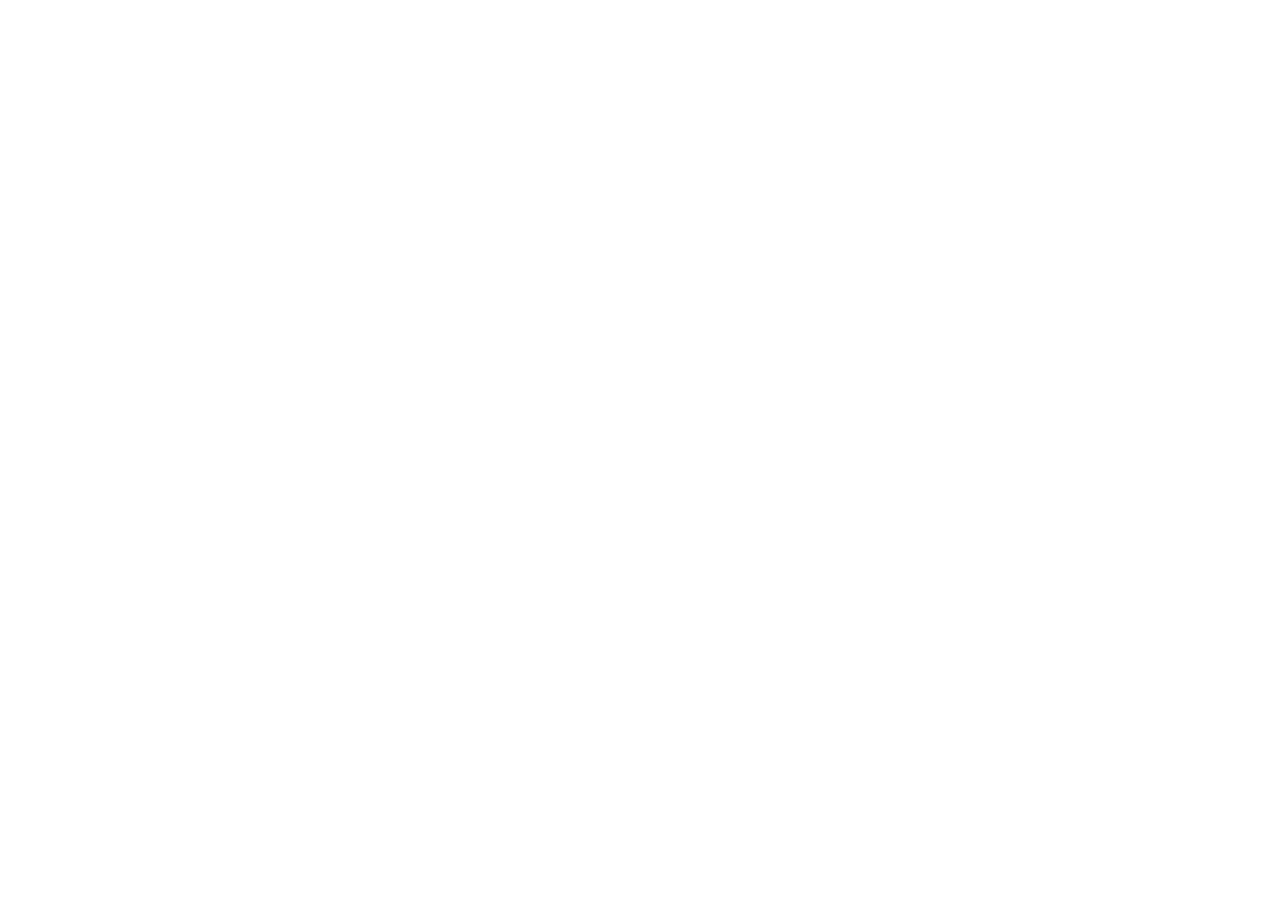
==== Pages/dex.html @ ee20f931 "styling fix" ====
<!DOCTYPE html>
<html lang="en">
<head>
    <meta charset="UTF-8">
    <meta name="viewport" content="width=device-width, initial-scale=1.0">
    <link rel="stylesheet" href="/CSS/dex.css">
    <title>Document</title>
</head>
<body>
    
</body>
</html>
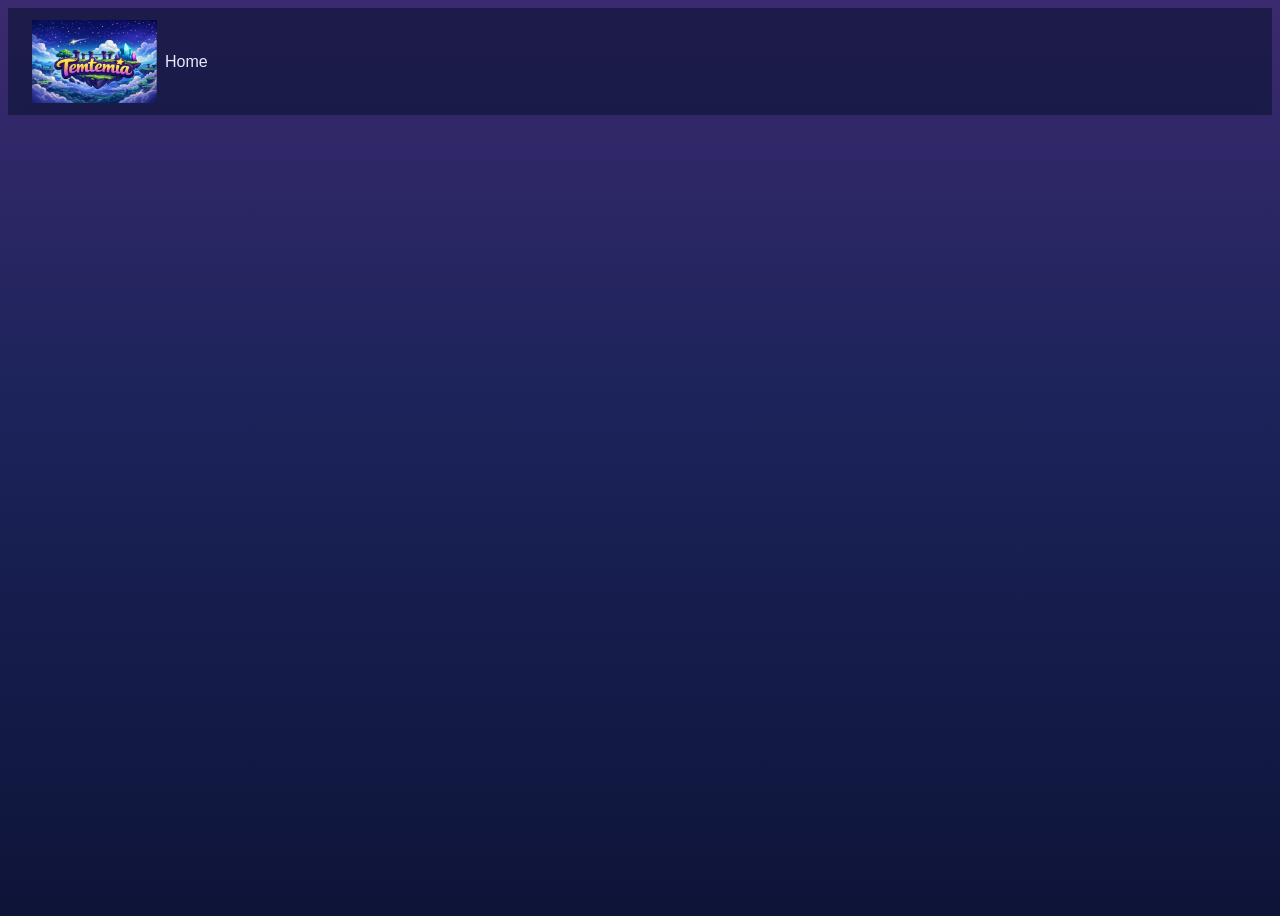
==== commit 0bb338c6: "added styling to dex.html" ====
--- a/Pages/dex.html
+++ b/Pages/dex.html
@@ -7,6 +7,8 @@
     <title>Document</title>
 </head>
 <body>
-    
+        <nav>
+            <a href="../index.html"><img src="/Assets/Temtemia.png" alt="homepage"> Home</a>
+        </nav>
 </body>
 </html>
--- a/CSS/dex.css
+++ b/CSS/dex.css
@@ -0,0 +1,59 @@
+/* Desktop first: dit staat al in je gewone CSS */
+nav {
+    display: flex;
+    align-items: center;
+    gap: 15px;
+    padding: 12px 24px;
+    background: rgba(14, 20, 56, 0.65);
+    backdrop-filter: blur(6px);
+    border-bottom: 1px solid rgba(255, 255, 255, 0.08);
+}
+
+nav a {
+    display: flex;
+    align-items: center;
+    gap: 8px;
+    color: #e6ebff;
+    text-decoration: none;
+    font-weight: 500;
+}
+
+nav img {
+    max-width: 125px;
+    height: auto;
+}
+
+/* Mobile / tablet breakpoint */
+@media screen and (max-width: 768px) {
+    nav {
+        flex-direction: column; /* logo boven de links */
+        gap: 8px;
+        padding: 10px;
+    }
+
+    nav a {
+        font-size: 0.9rem;
+        justify-content: center;
+    }
+
+    nav img {
+        max-width: 25px;
+    }
+}
+
+nav a:hover {
+    text-decoration: none;
+    color: #f7c948;
+}
+
+body {
+    font-family: 'Franklin Gothic Medium', 'Arial Narrow', Arial, sans-serif;
+    background: linear-gradient(
+        180deg,
+        #3b2a6f 0%,   /* paars */
+        #1b235a 45%,  /* nachtblauw */
+        #0e1438 100%  /* deep space */
+    );
+    color: #ffffff;
+    min-height: 100vh;
+}
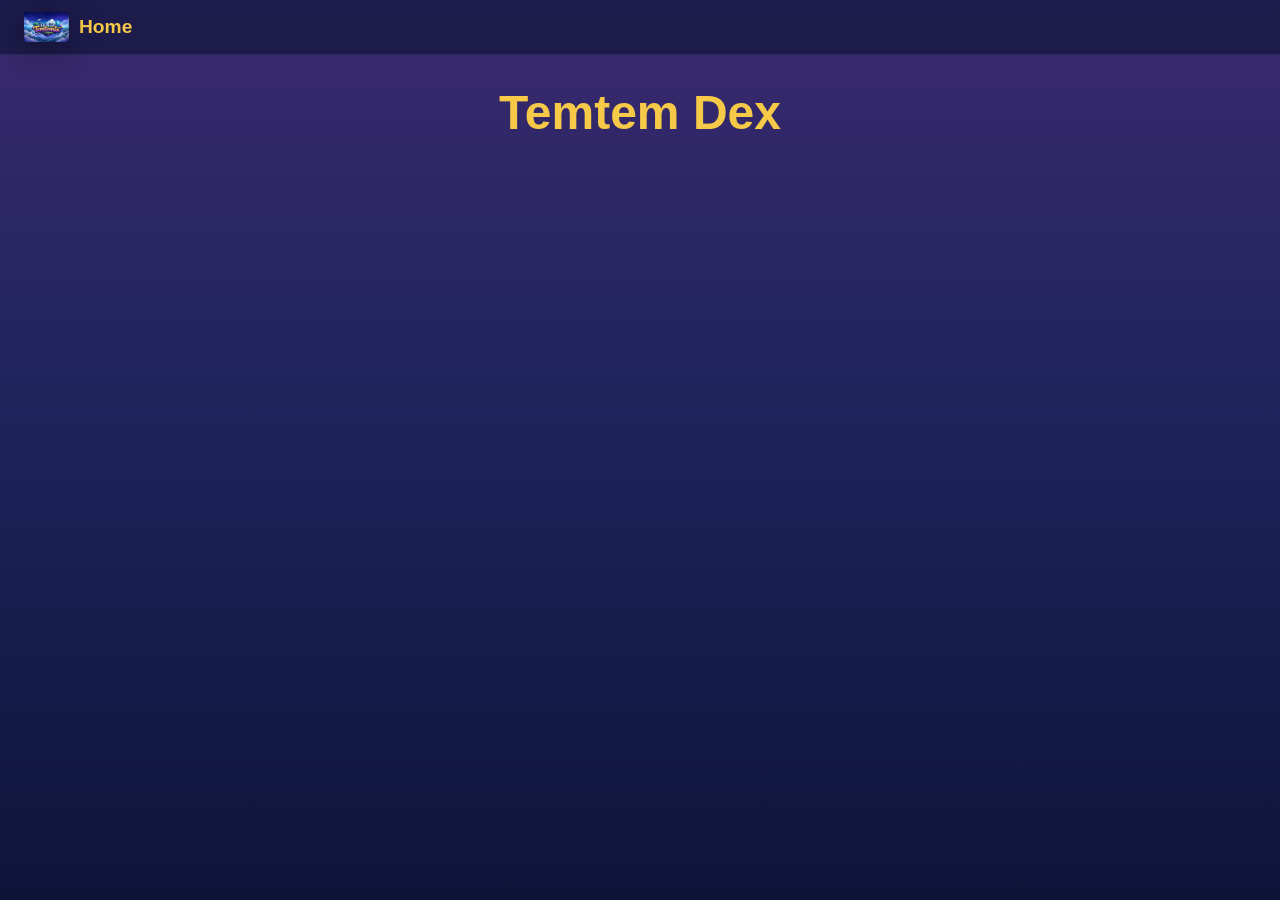
==== commit d107a9c1: "fetched succesful" ====
--- a/Pages/dex.html
+++ b/Pages/dex.html
@@ -4,11 +4,20 @@
     <meta charset="UTF-8">
     <meta name="viewport" content="width=device-width, initial-scale=1.0">
     <link rel="stylesheet" href="/CSS/dex.css">
+    <script src="../JS/dex.js" defer></script>
     <title>Document</title>
 </head>
 <body>
         <nav>
             <a href="../index.html"><img src="/Assets/Temtemia.png" alt="homepage"> Home</a>
         </nav>
+
+        
+        <h1>Temtem Dex</h1>
+            <div id="temtem-container" class="temtem-grid">
+                <!-- Temtem cards komen hier via JS -->
+            </div>
+
+
 </body>
 </html>
--- a/CSS/dex.css
+++ b/CSS/dex.css
@@ -1,59 +1,95 @@
-/* Desktop first: dit staat al in je gewone CSS */
+body {
+    font-family: 'Franklin Gothic Medium', 'Arial Narrow', Arial, sans-serif;
+    background: linear-gradient(180deg, #3b2a6f 0%, #1b235a 50%, #0e1438 100%);
+    color: #ffffff;
+    min-height: 100vh;
+    margin: 0;
+    padding: 0;
+}
+
 nav {
     display: flex;
     align-items: center;
-    gap: 15px;
     padding: 12px 24px;
     background: rgba(14, 20, 56, 0.65);
     backdrop-filter: blur(6px);
-    border-bottom: 1px solid rgba(255, 255, 255, 0.08);
+    border-bottom: 1px solid rgba(255,255,255,0.08);
 }
 
 nav a {
     display: flex;
     align-items: center;
-    gap: 8px;
-    color: #e6ebff;
+    gap: 10px;
     text-decoration: none;
-    font-weight: 500;
+    color: #f7c948;
+    font-weight: bold;
+    font-size: 1.2rem;
 }
 
 nav img {
-    max-width: 125px;
+    max-width: 45px;
     height: auto;
+    filter: drop-shadow(0 5px 15px rgba(0,0,0,0.35));
 }
 
-/* Mobile / tablet breakpoint */
-@media screen and (max-width: 768px) {
-    nav {
-        flex-direction: column; /* logo boven de links */
-        gap: 8px;
-        padding: 10px;
-    }
-
-    nav a {
-        font-size: 0.9rem;
-        justify-content: center;
-    }
-
-    nav img {
-        max-width: 25px;
-    }
-}
-
-nav a:hover {
-    text-decoration: none;
+h1 {
+    text-align: center;
+    margin-top: 30px;
+    font-size: 3rem;
     color: #f7c948;
 }
 
-body {
-    font-family: 'Franklin Gothic Medium', 'Arial Narrow', Arial, sans-serif;
-    background: linear-gradient(
-        180deg,
-        #3b2a6f 0%,   /* paars */
-        #1b235a 45%,  /* nachtblauw */
-        #0e1438 100%  /* deep space */
-    );
-    color: #ffffff;
-    min-height: 100vh;
+/* Temtem cards grid */
+.temtem-grid {
+    display: grid;
+    grid-template-columns: repeat(auto-fit, minmax(220px, 1fr));
+    gap: 20px;
+    padding: 20px;
 }
+
+/* Temtem card styling */
+.temtem-card {
+    background: rgba(27, 35, 90, 0.7);
+    border-radius: 15px;
+    padding: 15px;
+    text-align: center;
+    box-shadow: 0 8px 20px rgba(0,0,0,0.3);
+    transition: transform 0.3s ease, box-shadow 0.3s ease;
+}
+
+.temtem-card:hover {
+    transform: translateY(-5px);
+    box-shadow: 0 12px 25px rgba(0,0,0,0.5);
+}
+
+.temtem-card h2 {
+    color: #f7c948;
+    margin-bottom: 10px;
+}
+
+.temtem-card p {
+    font-size: 0.9rem;
+    margin: 4px 0;
+}
+
+.temtem-card .types {
+    margin-top: 8px;
+}
+
+.type-badge {
+    display: inline-block;
+    padding: 2px 8px;
+    margin: 2px;
+    border-radius: 5px;
+    font-size: 0.8rem;
+    font-weight: bold;
+    background: #4fa3ff; /* default, kan per type aangepast worden */
+    color: #fff;
+}
+
+.temtem-card .temtem-img {
+    width: 120px;
+    height: 120px;
+    object-fit: contain;
+    margin-bottom: 10px;
+}
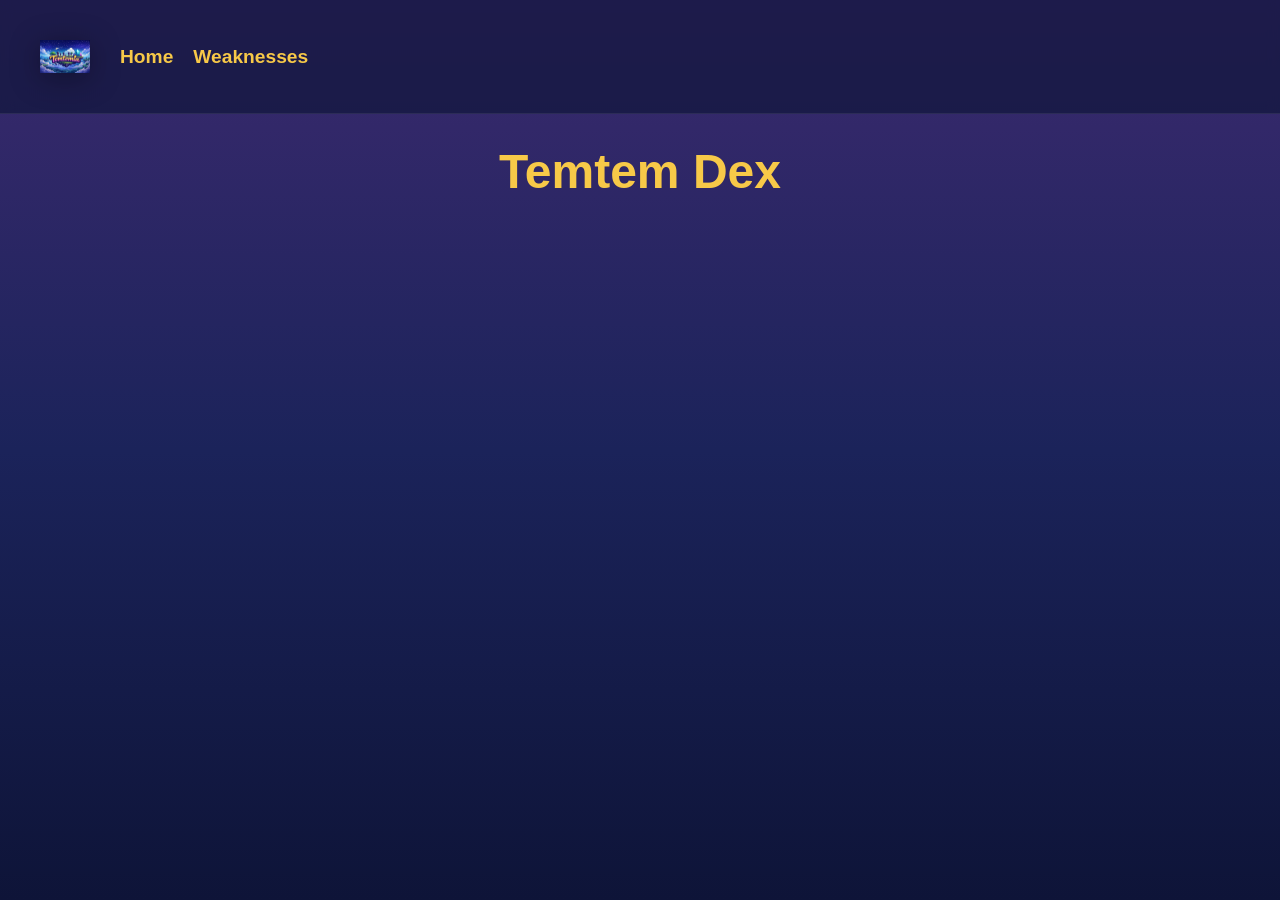
==== commit ca26c61d: "teambuilder added" ====
--- a/Pages/dex.html
+++ b/Pages/dex.html
@@ -4,16 +4,17 @@
     <meta charset="UTF-8">
     <meta name="viewport" content="width=device-width, initial-scale=1.0">
     <link rel="stylesheet" href="/CSS/dex.css">
-    <script src="../JS/dex.js" defer></script>
-    <title>Document</title>
+    <script src="/JS/dex.js" defer></script>
+    <title>Temtem Dex</title>
 </head>
 <body>
         <nav>
-            <a href="../index.html"><img src="/Assets/Temtemia.png" alt="homepage"> Home</a>
+            <a href="/index.html"><img src="/Assets/Temtemia.png" alt="homepage"> Home</a>
+            <a href="/Pages/weakness.html">Weaknesses</a>
         </nav>
 
         
-        <h1>Temtem Dex</h1>
+        <h1>Temtem Dex</h1>     
             <div id="temtem-container" class="temtem-grid">
                 <!-- Temtem cards komen hier via JS -->
             </div>
--- a/CSS/dex.css
+++ b/CSS/dex.css
@@ -9,8 +9,11 @@
 
 nav {
     display: flex;
+    position: sticky;
+    top: 0;
+    z-index: 1000;
     align-items: center;
-    padding: 12px 24px;
+    padding: 40px;
     background: rgba(14, 20, 56, 0.65);
     backdrop-filter: blur(6px);
     border-bottom: 1px solid rgba(255,255,255,0.08);
@@ -19,15 +22,16 @@
 nav a {
     display: flex;
     align-items: center;
-    gap: 10px;
+    gap: 30px;
     text-decoration: none;
+    margin-right: 20px;
     color: #f7c948;
     font-weight: bold;
     font-size: 1.2rem;
 }
 
 nav img {
-    max-width: 45px;
+    max-width: 50px;
     height: auto;
     filter: drop-shadow(0 5px 15px rgba(0,0,0,0.35));
 }
@@ -88,6 +92,8 @@
 }
 
 .temtem-card .temtem-img {
+    position: relative;
+    z-index: 0;
     width: 120px;
     height: 120px;
     object-fit: contain;
